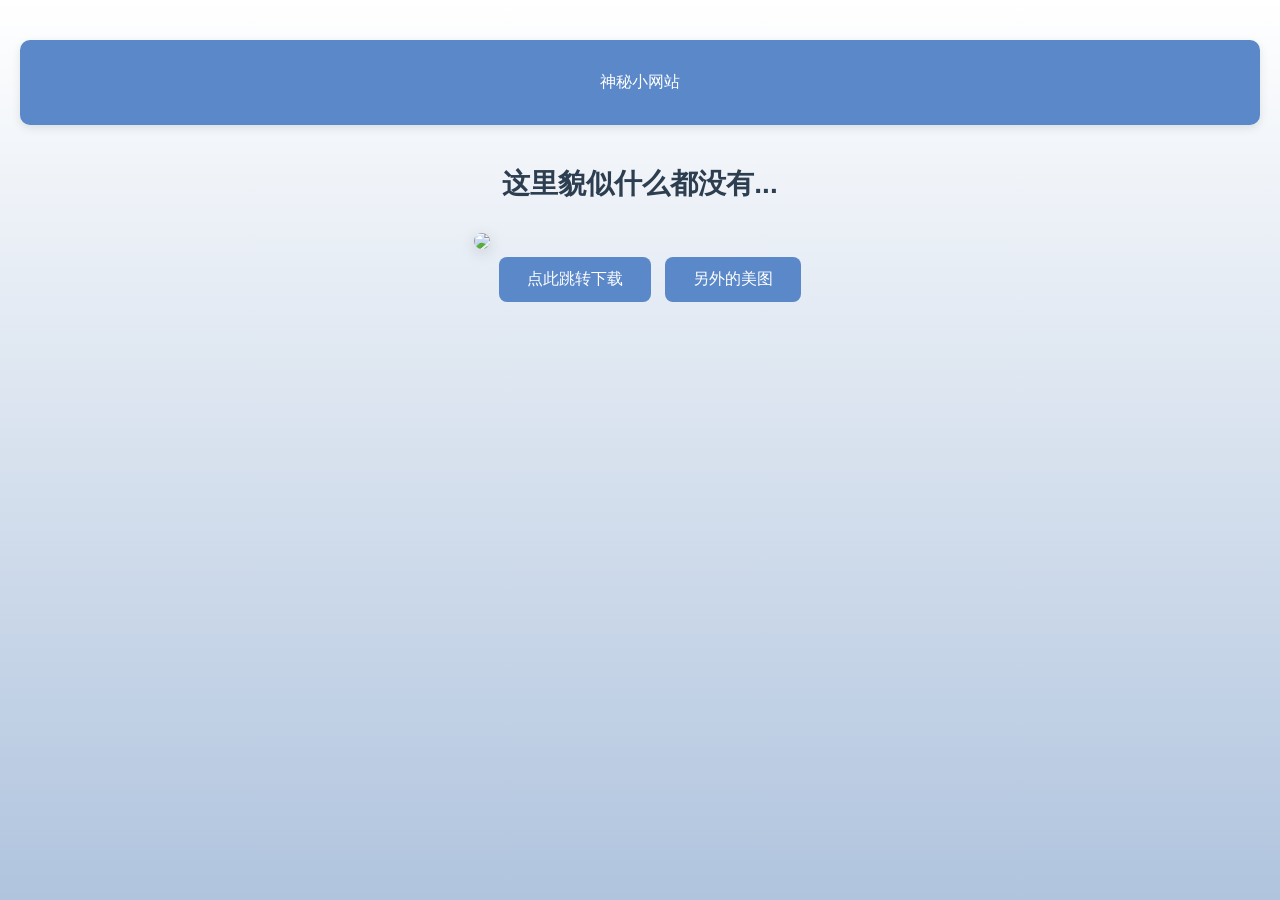
==== index.html @ d2e2c360 "Add files via upload" ====
<html>
<head>
    <meta charset="utf-8">
    <title>SummerAlway的主页</title>
</head>
<style>
    * {
        margin: 0;
        padding: 0;
        box-sizing: border-box;
    }

    a{
       text-decoration:none;
    }

    body {
        background: linear-gradient(to bottom, #ffffff, #b0c4de);
        min-height: 100vh;
        text-align: center;
        padding: 40px 20px;
        font-family: "Microsoft Yahei", sans-serif;
    }

    .nav {
            background: #5a88c8;
            padding: 15px 0;
            border-radius: 10px;
            margin-bottom: 40px;
            box-shadow: 0 3px 10px rgba(0,0,0,0.1);
        }

    h1 {
        color: #2c3e50;
        margin-bottom: 30px;
        font-size: 28px;
    }

    img {
        max-width: 90%;
        border-radius: 12px;
        box-shadow: 0 4px 15px rgba(0,0,0,0.15);
        margin-bottom: 35px;
    }

    button {
        padding: 12px 28px;
        font-size: 16px;
        border: none;
        border-radius: 8px;
        background-color: #5a88c8;
        color: #fff;
        cursor: pointer;
        transition: all 0.3s ease;
        margin: 5px; /* 两个按钮之间留一点空隙 */
    }

    button:hover {
        background-color: #406cad;
        transform: translateY(-2px);
        box-shadow: 0 3px 10px rgba(90,136,200,0.3);
    }
</style>
<body>
    <div class="nav">
        <a href="student.html" >
        <button type="button">神秘小网站</button>
        </a>
    </div>

    <h1>这里貌似什么都没有...</h1>

    <img src="https://cn.bing.com/th?id=OHR.VanGoghFields_ZH-CN3495668941_UHD.jpg&pid=hp&w=1920">
    
    <a href="https://cn.bing.com/th?id=OHR.VanGoghFields_ZH-CN3495668941_UHD.jpg" target="_blank">
        <button type="button">点此跳转下载</button>
    </a>

    <a href="https://www.bilibili.com/video/BV1GJ411x7h7/?spm_id_from=333.337.search-card.all.click" target="_blank">
        <button type="button">另外的美图</button>
    </a>

</body>
</html>
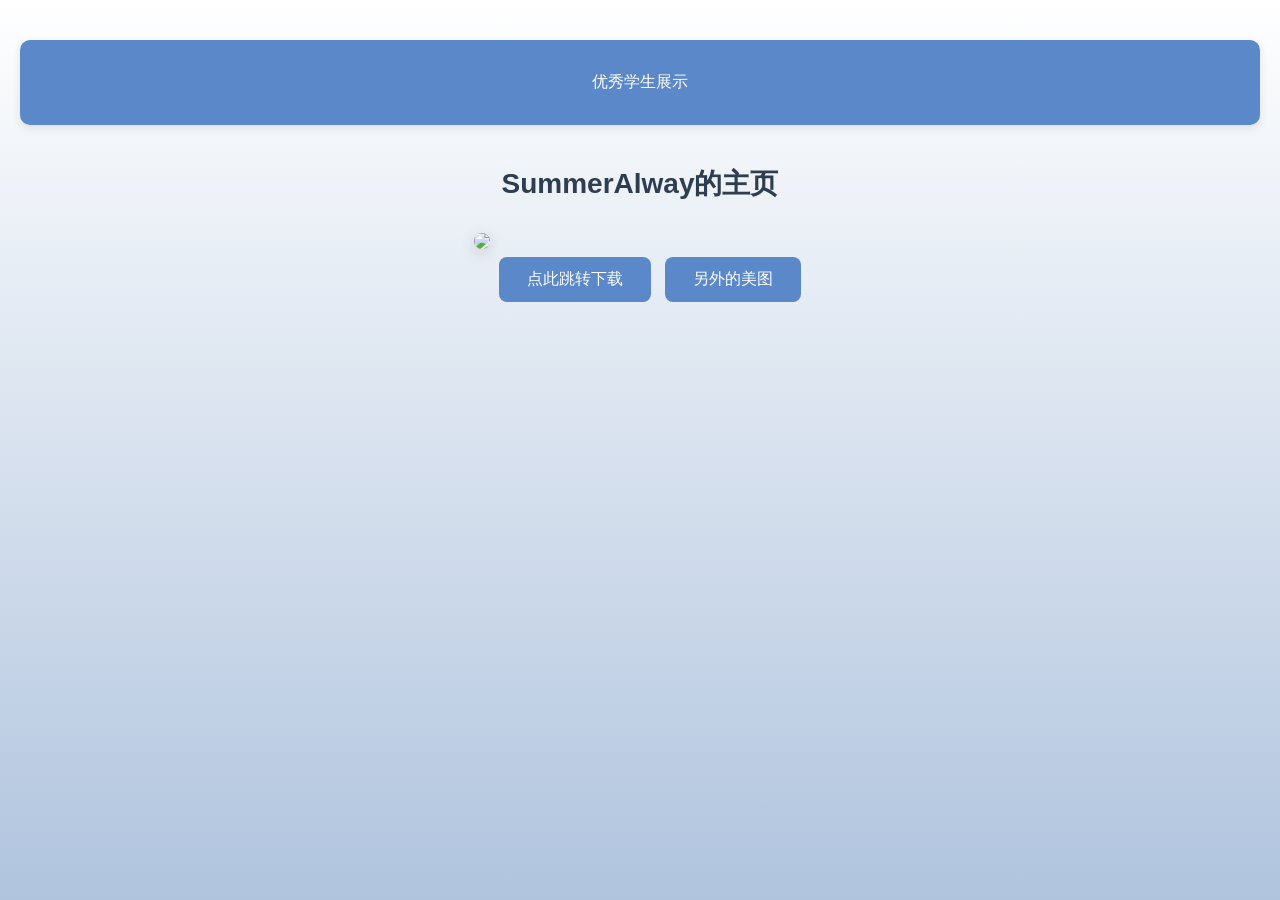
==== commit 886e6562: "Update index.html" ====
--- a/index.html
+++ b/index.html
@@ -63,12 +63,10 @@
 </style>
 <body>
     <div class="nav">
-        <a href="student.html" >
-        <button type="button">神秘小网站</button>
-        </a>
+        <button class="btn" onclick="window.open('My-blog/student.html')">优秀学生展示</button>
     </div>
 
-    <h1>这里貌似什么都没有...</h1>
+    <h1>SummerAlway的主页</h1>
 
     <img src="https://cn.bing.com/th?id=OHR.VanGoghFields_ZH-CN3495668941_UHD.jpg&pid=hp&w=1920">
     
@@ -81,4 +79,4 @@
     </a>
 
 </body>
-</html>+</html>
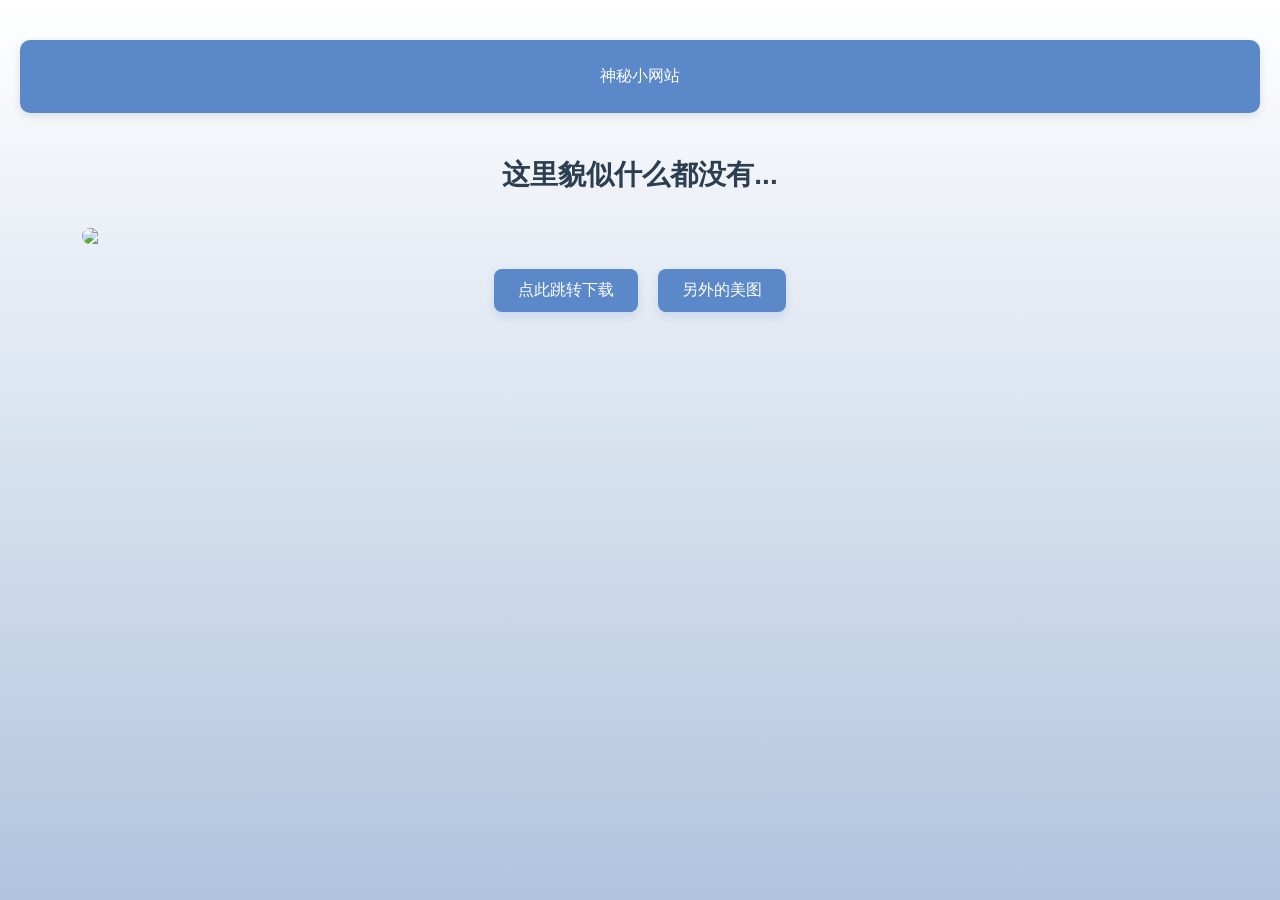
==== commit 28819de2: "Add files via upload" ====
--- a/index.html
+++ b/index.html
@@ -1,82 +1,60 @@
-<html>
+<!DOCTYPE html>
+<html lang="zh-CN">
 <head>
     <meta charset="utf-8">
     <title>SummerAlway的主页</title>
+    <link rel="stylesheet" href="style.css">
+    <style>
+        /* 只修复排版 + 美观按钮 */
+        .btn-group {
+            text-align: center;
+            margin: 20px 0;
+        }
+        button {
+            padding: 11px 24px;
+            font-size: 16px;
+            border: none;
+            border-radius: 8px;
+            background: #5a88c8;
+            color: white;
+            cursor: pointer;
+            margin: 0 8px;
+        }
+        button:hover {
+            background: #4570b0;
+        }
+        img {
+            display: block;
+            margin: 0 auto 25px;
+            max-width: 90%;
+            border-radius: 12px;
+        }
+        h1 {
+            text-align: center;
+        }
+    </style>
 </head>
-<style>
-    * {
-        margin: 0;
-        padding: 0;
-        box-sizing: border-box;
-    }
-
-    a{
-       text-decoration:none;
-    }
-
-    body {
-        background: linear-gradient(to bottom, #ffffff, #b0c4de);
-        min-height: 100vh;
-        text-align: center;
-        padding: 40px 20px;
-        font-family: "Microsoft Yahei", sans-serif;
-    }
-
-    .nav {
-            background: #5a88c8;
-            padding: 15px 0;
-            border-radius: 10px;
-            margin-bottom: 40px;
-            box-shadow: 0 3px 10px rgba(0,0,0,0.1);
-        }
-
-    h1 {
-        color: #2c3e50;
-        margin-bottom: 30px;
-        font-size: 28px;
-    }
-
-    img {
-        max-width: 90%;
-        border-radius: 12px;
-        box-shadow: 0 4px 15px rgba(0,0,0,0.15);
-        margin-bottom: 35px;
-    }
-
-    button {
-        padding: 12px 28px;
-        font-size: 16px;
-        border: none;
-        border-radius: 8px;
-        background-color: #5a88c8;
-        color: #fff;
-        cursor: pointer;
-        transition: all 0.3s ease;
-        margin: 5px; /* 两个按钮之间留一点空隙 */
-    }
-
-    button:hover {
-        background-color: #406cad;
-        transform: translateY(-2px);
-        box-shadow: 0 3px 10px rgba(90,136,200,0.3);
-    }
-</style>
 <body>
     <div class="nav">
-        <button class="btn" onclick="window.open('My-blog/student.html')">优秀学生展示</button>
+        <a href="student.html">
+            <button type="button">神秘小网站</button>
+        </a>
     </div>
 
-    <h1>SummerAlway的主页</h1>
+    <h1>这里貌似什么都没有...</h1>
 
     <img src="https://cn.bing.com/th?id=OHR.VanGoghFields_ZH-CN3495668941_UHD.jpg&pid=hp&w=1920">
     
-    <a href="https://cn.bing.com/th?id=OHR.VanGoghFields_ZH-CN3495668941_UHD.jpg" target="_blank">
-        <button type="button">点此跳转下载</button>
-    </a>
+    <!-- 按钮统一排版 -->
+    <div class="btn-group">
+        <button onclick="window.open('https://cn.bing.com/th?id=OHR.VanGoghFields_ZH-CN3495668941_UHD.jpg','_blank')">
+            点此跳转下载
+        </button>
 
-    <a href="https://www.bilibili.com/video/BV1GJ411x7h7/?spm_id_from=333.337.search-card.all.click" target="_blank">
-        <button type="button">另外的美图</button>
-    </a>
+        <button onclick="window.open('https://www.bilibili.com/video/BV1GJ411x7h7/?spm_id_from=333.337.search-card.all.click','_blank')">
+            另外的美图
+        </button>
+    </div>
 
 </body>
-</html>
+</html>
--- a/style.css
+++ b/style.css
@@ -0,0 +1,79 @@
+/* 全局重置：清除默认边距、统一盒模型，避免浏览器兼容问题 */
+* {
+    margin: 0;
+    padding: 0;
+    box-sizing: border-box;
+}
+
+/* 链接样式：去除默认下划线，便于后续扩展 */
+a {
+    text-decoration: none;
+}
+
+/* 页面主体样式：渐变背景、全屏高度、居中布局，提升阅读体验 */
+body {
+    background: linear-gradient(to bottom, #ffffff, #b0c4de);
+    min-height: 100vh;
+    text-align: center;
+    padding: 40px 20px;
+    font-family: "Microsoft Yahei", sans-serif;
+    line-height: 1.6; /* 优化文字行高，提升可读性 */
+}
+
+/* 导航栏样式：蓝色背景、圆角、阴影，增强视觉层次感 */
+.nav {
+    background: #5a88c8;
+    padding: 15px 0;
+    border-radius: 10px;
+    margin-bottom: 40px;
+    box-shadow: 0 3px 10px rgba(0, 0, 0, 0.1);
+}
+
+/* 标题样式：统一居中、配色，保持页面一致性 */
+h1 {
+    color: #2c3e50;
+    margin-bottom: 30px;
+    font-size: 28px;
+    text-align: center;
+}
+
+/* 按钮组容器：居中布局，给按钮留出合理间距 */
+.btn-group {
+    text-align: center;
+    margin: 20px 0;
+}
+
+/* 按钮基础样式 + 核心动画：平滑过渡、阴影效果，提升交互感 */
+button {
+    padding: 11px 24px;
+    font-size: 16px;
+    border: none;
+    border-radius: 8px;
+    background: #5a88c8;
+    color: white;
+    cursor: pointer;
+    margin: 0 8px;
+    transition: all 0.3s ease; /* 所有变化平滑过渡，避免生硬 */
+    box-shadow: 0 4px 10px rgba(90, 136, 200, 0.2); /* 基础阴影，增强立体感 */
+}
+
+/* 按钮悬浮动画：加深背景、轻微放大、强化阴影，反馈明显 */
+button:hover {
+    background: #4570b0;
+    transform: scale(1.06); /* 轻微放大，吸引注意力 */
+    box-shadow: 0 6px 14px rgba(90, 136, 200, 0.3); /* 阴影加深，增强层次感 */
+}
+
+/* 按钮点击动画：轻微缩小，模拟按压效果，提升交互体验 */
+button:active {
+    transform: scale(0.97); /* 按压缩小，反馈点击动作 */
+    box-shadow: 0 2px 6px rgba(90, 136, 200, 0.2); /* 阴影变浅，模拟按压下沉 */
+}
+
+/* 图片样式：居中显示、圆角、自适应，避免拉伸变形 */
+img {
+    display: block;
+    margin: 0 auto 25px;
+    max-width: 90%;
+    border-radius: 12px;
+}
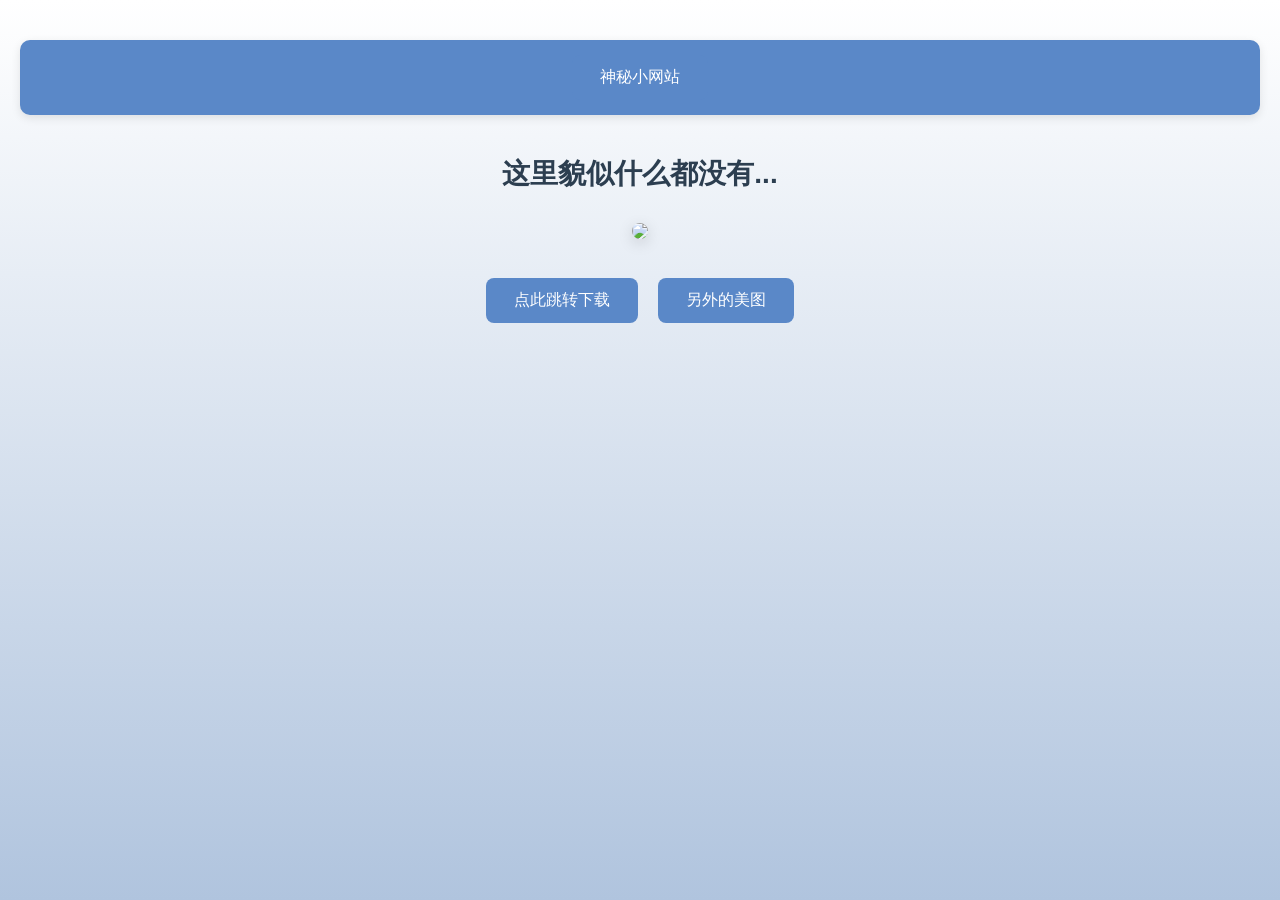
==== commit 0bebbce1: "Add files via upload" ====
--- a/index.html
+++ b/index.html
@@ -4,35 +4,6 @@
     <meta charset="utf-8">
     <title>SummerAlway的主页</title>
     <link rel="stylesheet" href="style.css">
-    <style>
-        /* 只修复排版 + 美观按钮 */
-        .btn-group {
-            text-align: center;
-            margin: 20px 0;
-        }
-        button {
-            padding: 11px 24px;
-            font-size: 16px;
-            border: none;
-            border-radius: 8px;
-            background: #5a88c8;
-            color: white;
-            cursor: pointer;
-            margin: 0 8px;
-        }
-        button:hover {
-            background: #4570b0;
-        }
-        img {
-            display: block;
-            margin: 0 auto 25px;
-            max-width: 90%;
-            border-radius: 12px;
-        }
-        h1 {
-            text-align: center;
-        }
-    </style>
 </head>
 <body>
     <div class="nav">
--- a/style.css
+++ b/style.css
@@ -1,79 +1,64 @@
-/* 全局重置：清除默认边距、统一盒模型，避免浏览器兼容问题 */
 * {
     margin: 0;
     padding: 0;
     box-sizing: border-box;
 }
 
-/* 链接样式：去除默认下划线，便于后续扩展 */
 a {
-    text-decoration: none;
+   text-decoration:none;
 }
 
-/* 页面主体样式：渐变背景、全屏高度、居中布局，提升阅读体验 */
 body {
     background: linear-gradient(to bottom, #ffffff, #b0c4de);
     min-height: 100vh;
     text-align: center;
     padding: 40px 20px;
     font-family: "Microsoft Yahei", sans-serif;
-    line-height: 1.6; /* 优化文字行高，提升可读性 */
 }
 
-/* 导航栏样式：蓝色背景、圆角、阴影，增强视觉层次感 */
 .nav {
     background: #5a88c8;
     padding: 15px 0;
     border-radius: 10px;
     margin-bottom: 40px;
-    box-shadow: 0 3px 10px rgba(0, 0, 0, 0.1);
+    box-shadow: 0 3px 10px rgba(0,0,0,0.1);
 }
 
-/* 标题样式：统一居中、配色，保持页面一致性 */
 h1 {
     color: #2c3e50;
     margin-bottom: 30px;
     font-size: 28px;
-    text-align: center;
 }
 
-/* 按钮组容器：居中布局，给按钮留出合理间距 */
-.btn-group {
-    text-align: center;
-    margin: 20px 0;
+img {
+    max-width: 90%;
+    border-radius: 12px;
+    box-shadow: 0 4px 15px rgba(0,0,0,0.15);
+    margin-bottom: 35px;
 }
 
-/* 按钮基础样式 + 核心动画：平滑过渡、阴影效果，提升交互感 */
+/* 按钮容器：解决错位、对齐问题 */
+.btn-group {
+    display: flex;
+    justify-content: center;
+    align-items: center;
+    gap: 20px;
+    flex-wrap: wrap;
+}
+
 button {
-    padding: 11px 24px;
+    padding: 12px 28px;
     font-size: 16px;
     border: none;
     border-radius: 8px;
-    background: #5a88c8;
-    color: white;
+    background-color: #5a88c8;
+    color: #fff;
     cursor: pointer;
-    margin: 0 8px;
-    transition: all 0.3s ease; /* 所有变化平滑过渡，避免生硬 */
-    box-shadow: 0 4px 10px rgba(90, 136, 200, 0.2); /* 基础阴影，增强立体感 */
+    transition: all 0.3s ease;
 }
 
-/* 按钮悬浮动画：加深背景、轻微放大、强化阴影，反馈明显 */
 button:hover {
-    background: #4570b0;
-    transform: scale(1.06); /* 轻微放大，吸引注意力 */
-    box-shadow: 0 6px 14px rgba(90, 136, 200, 0.3); /* 阴影加深，增强层次感 */
-}
-
-/* 按钮点击动画：轻微缩小，模拟按压效果，提升交互体验 */
-button:active {
-    transform: scale(0.97); /* 按压缩小，反馈点击动作 */
-    box-shadow: 0 2px 6px rgba(90, 136, 200, 0.2); /* 阴影变浅，模拟按压下沉 */
-}
-
-/* 图片样式：居中显示、圆角、自适应，避免拉伸变形 */
-img {
-    display: block;
-    margin: 0 auto 25px;
-    max-width: 90%;
-    border-radius: 12px;
+    background-color: #406cad;
+    transform: translateY(-2px);
+    box-shadow: 0 3px 10px rgba(90,136,200,0.3);
 }
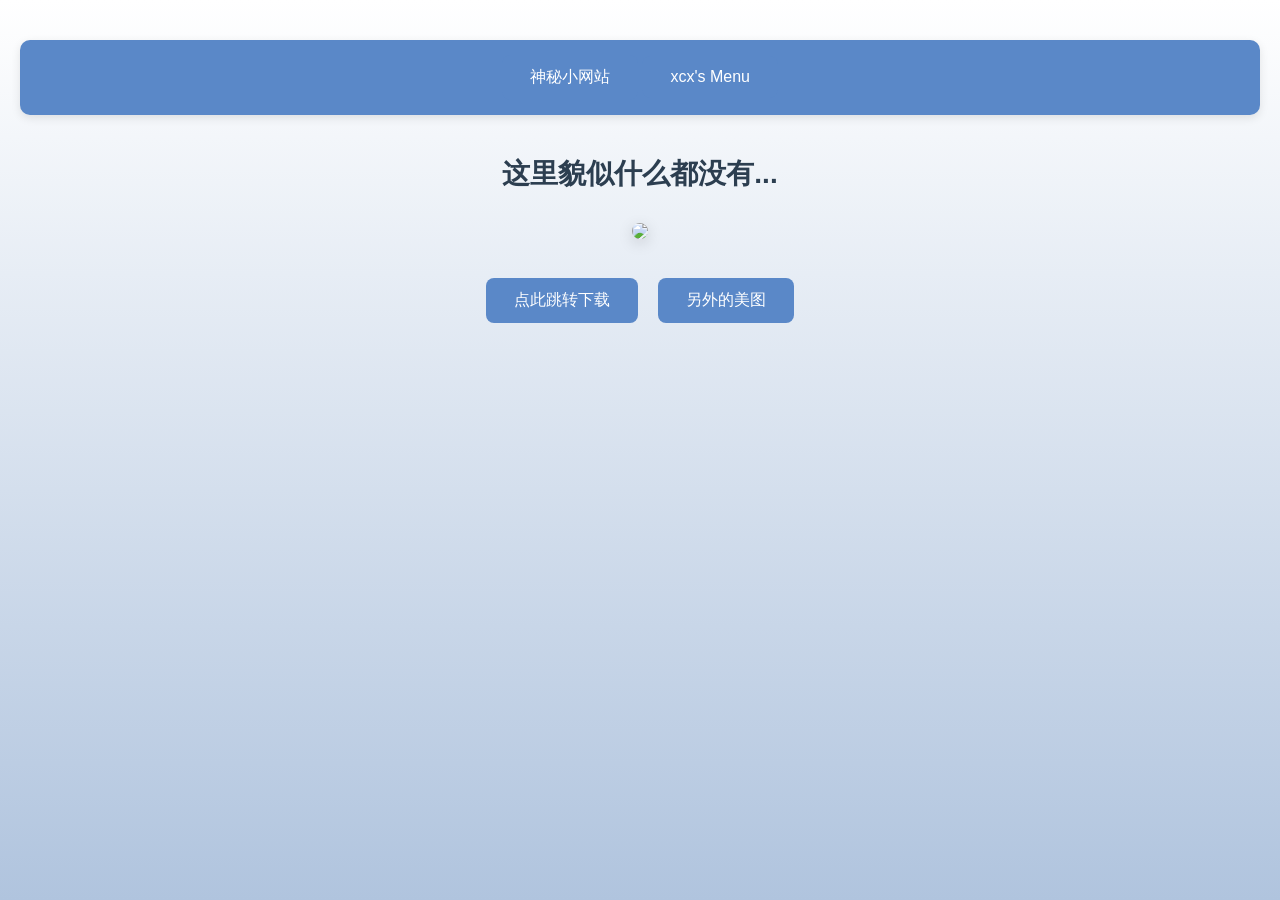
==== commit 6712d1f4: "Update index.html" ====
--- a/index.html
+++ b/index.html
@@ -10,6 +10,9 @@
         <a href="student.html">
             <button type="button">神秘小网站</button>
         </a>
+        <button onclick="window.open('xcx.html','_blank')">
+            xcx's Menu
+        </button>
     </div>
 
     <h1>这里貌似什么都没有...</h1>
@@ -25,7 +28,9 @@
         <button onclick="window.open('https://www.bilibili.com/video/BV1GJ411x7h7/?spm_id_from=333.337.search-card.all.click','_blank')">
             另外的美图
         </button>
+        
+    
     </div>
 
 </body>
-</html>+</html>
